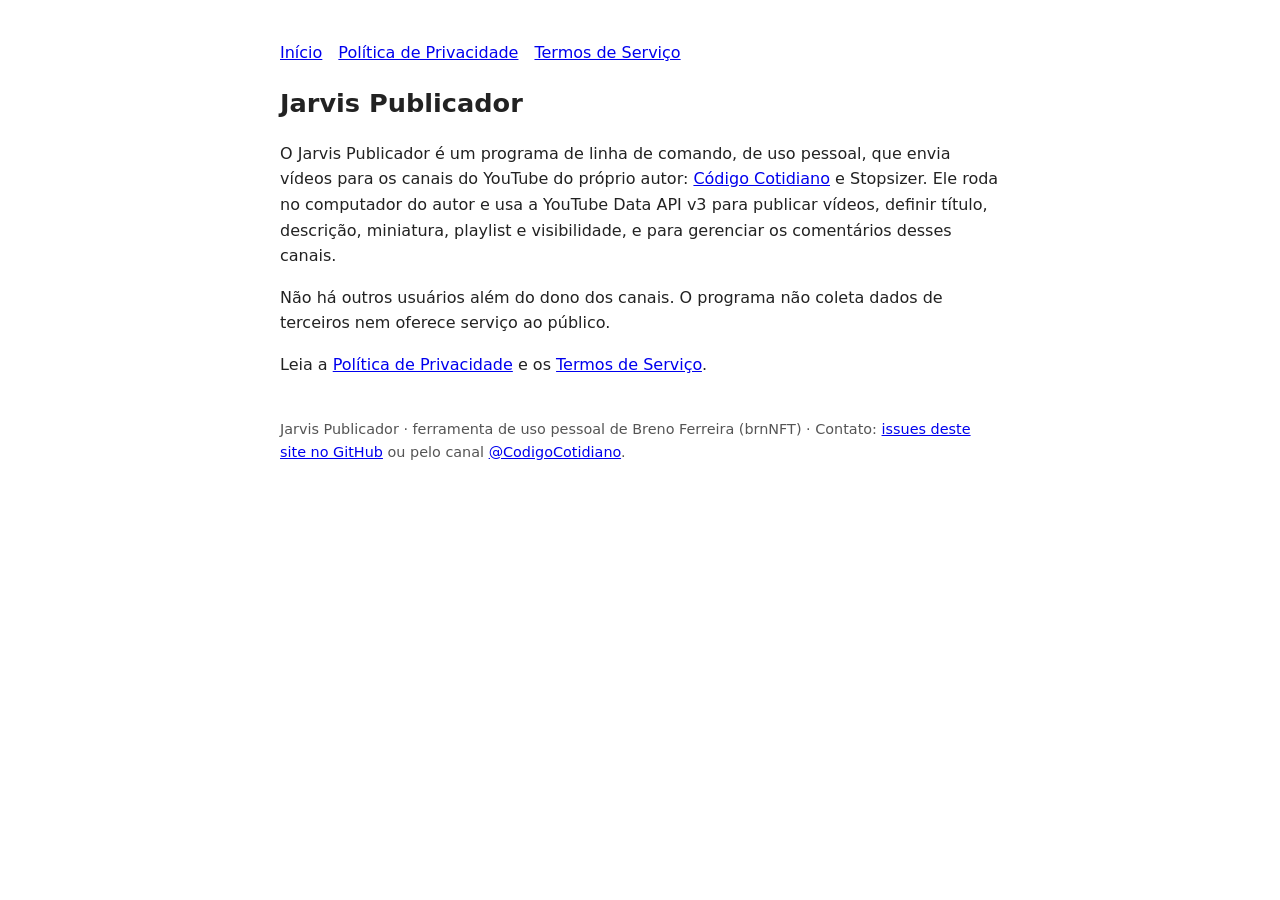
==== index.html @ 1dbf7fd0 "Páginas públicas do Jarvis Publicador: início, privacidade e termos Co-Authored-By: Claude Fable 5.1" ====
<!doctype html>
<html lang="pt-BR">
<head>
<meta charset="utf-8">
<meta name="viewport" content="width=device-width, initial-scale=1">
<title>Jarvis Publicador</title>
<style>
body{font-family:system-ui,sans-serif;max-width:720px;margin:40px auto;padding:0 16px;line-height:1.6;color:#222}
nav a{margin-right:16px}
h1{font-size:1.6em}
footer{margin-top:40px;font-size:.9em;color:#555}
</style>
</head>
<body>
<nav><a href="/">Início</a><a href="/privacidade.html">Política de Privacidade</a><a href="/termos.html">Termos de Serviço</a></nav>
<h1>Jarvis Publicador</h1>
<p>O Jarvis Publicador é um programa de linha de comando, de uso pessoal, que envia vídeos para os canais do YouTube do próprio autor: <a href="https://www.youtube.com/@CodigoCotidiano">Código Cotidiano</a> e Stopsizer. Ele roda no computador do autor e usa a YouTube Data API v3 para publicar vídeos, definir título, descrição, miniatura, playlist e visibilidade, e para gerenciar os comentários desses canais.</p>
<p>Não há outros usuários além do dono dos canais. O programa não coleta dados de terceiros nem oferece serviço ao público.</p>
<p>Leia a <a href="/privacidade.html">Política de Privacidade</a> e os <a href="/termos.html">Termos de Serviço</a>.</p>
<footer>Jarvis Publicador · ferramenta de uso pessoal de Breno Ferreira (brnNFT) · Contato: <a href="https://github.com/brnNFT/brnNFT.github.io/issues">issues deste site no GitHub</a> ou pelo canal <a href="https://www.youtube.com/@CodigoCotidiano">@CodigoCotidiano</a>.</footer>
</body>
</html>
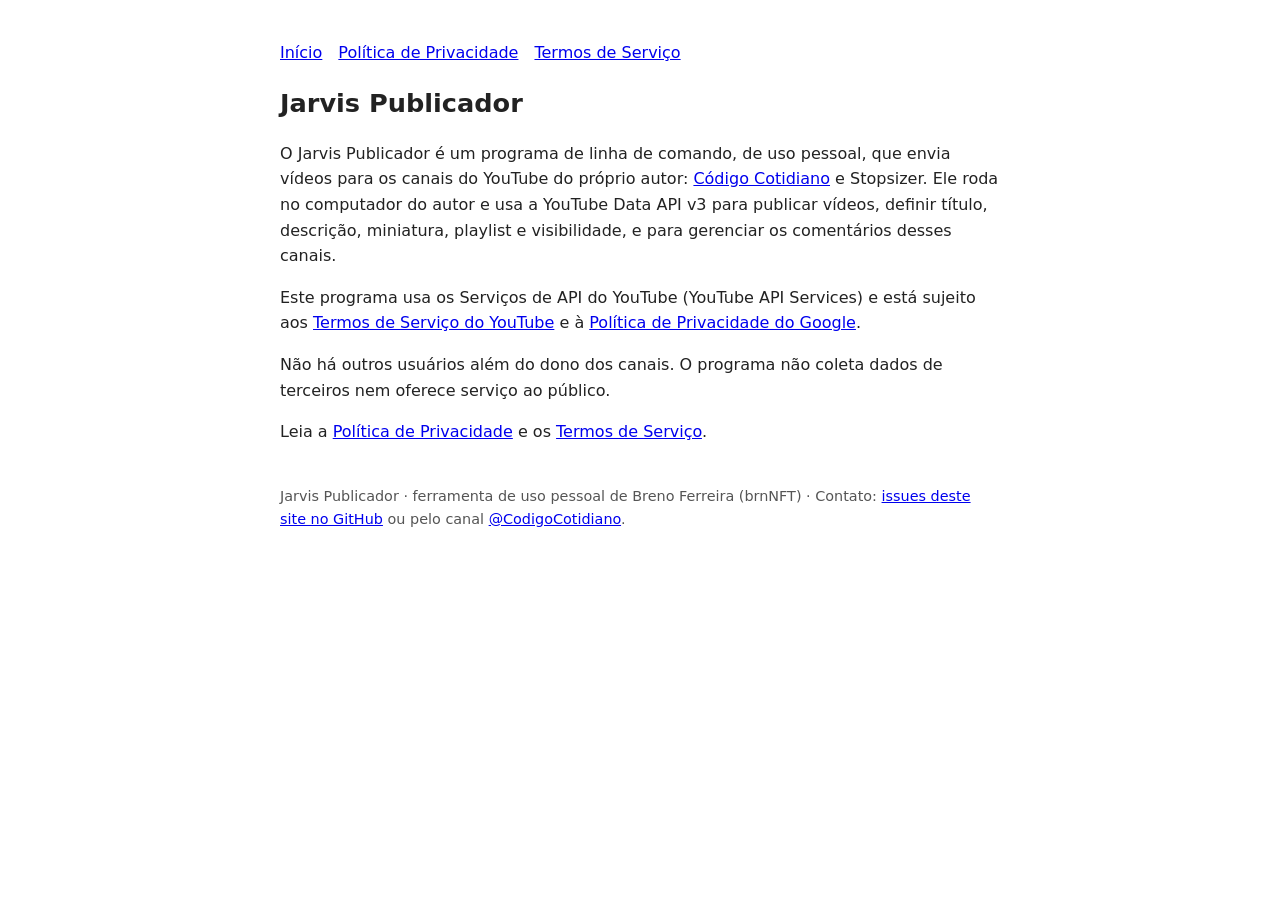
==== commit c9b712e5: "Página inicial: menção aos Serviços de API do YouTube" ====
--- a/index.html
+++ b/index.html
@@ -15,6 +15,7 @@
 <nav><a href="/">Início</a><a href="/privacidade.html">Política de Privacidade</a><a href="/termos.html">Termos de Serviço</a></nav>
 <h1>Jarvis Publicador</h1>
 <p>O Jarvis Publicador é um programa de linha de comando, de uso pessoal, que envia vídeos para os canais do YouTube do próprio autor: <a href="https://www.youtube.com/@CodigoCotidiano">Código Cotidiano</a> e Stopsizer. Ele roda no computador do autor e usa a YouTube Data API v3 para publicar vídeos, definir título, descrição, miniatura, playlist e visibilidade, e para gerenciar os comentários desses canais.</p>
+<p>Este programa usa os Serviços de API do YouTube (YouTube API Services) e está sujeito aos <a href="https://www.youtube.com/t/terms">Termos de Serviço do YouTube</a> e à <a href="https://www.google.com/policies/privacy">Política de Privacidade do Google</a>.</p>
 <p>Não há outros usuários além do dono dos canais. O programa não coleta dados de terceiros nem oferece serviço ao público.</p>
 <p>Leia a <a href="/privacidade.html">Política de Privacidade</a> e os <a href="/termos.html">Termos de Serviço</a>.</p>
 <footer>Jarvis Publicador · ferramenta de uso pessoal de Breno Ferreira (brnNFT) · Contato: <a href="https://github.com/brnNFT/brnNFT.github.io/issues">issues deste site no GitHub</a> ou pelo canal <a href="https://www.youtube.com/@CodigoCotidiano">@CodigoCotidiano</a>.</footer>
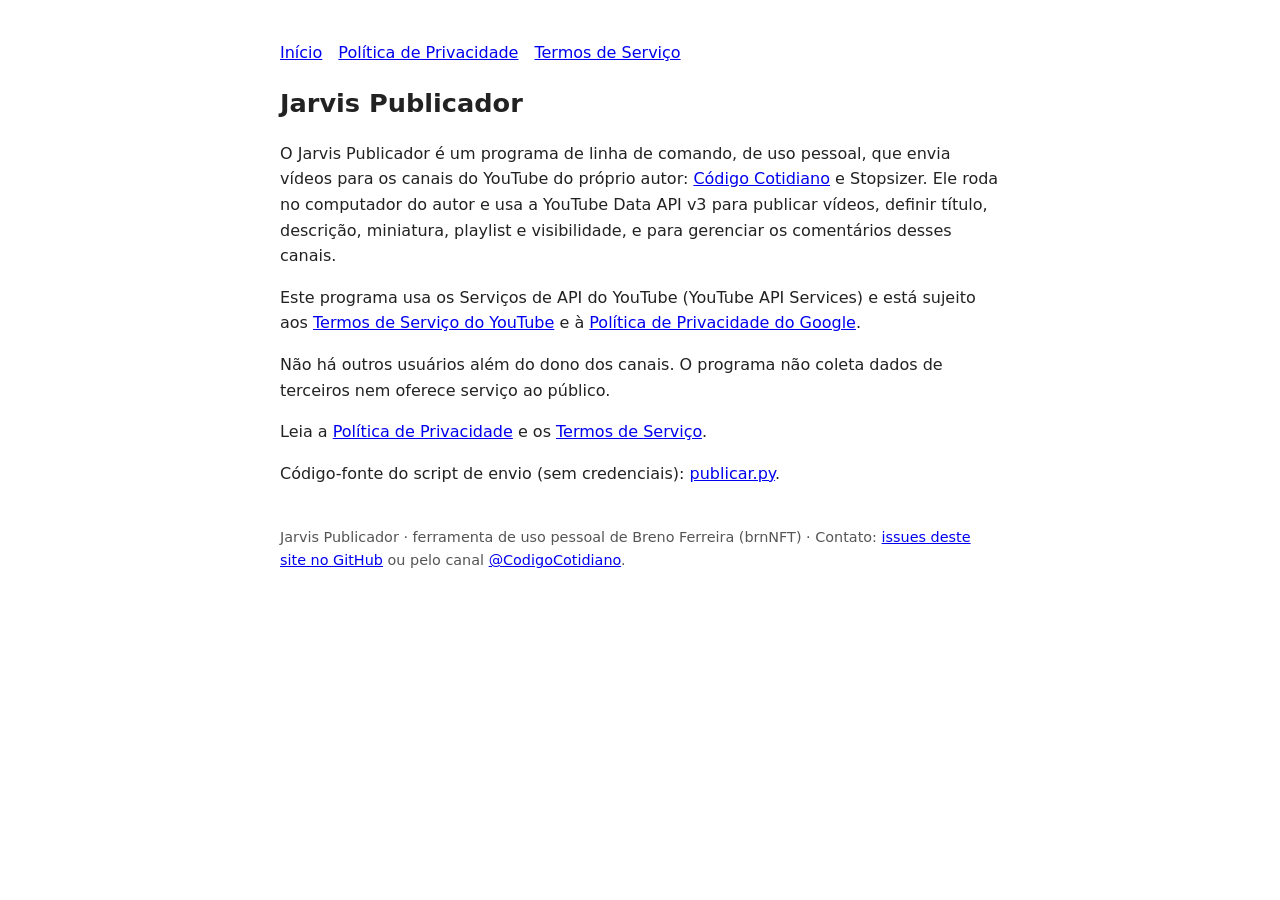
==== commit 5a54951b: "Publica o código-fonte do publicar.py (evidência da auditoria da YouTube API)" ====
--- a/index.html
+++ b/index.html
@@ -18,6 +18,7 @@
 <p>Este programa usa os Serviços de API do YouTube (YouTube API Services) e está sujeito aos <a href="https://www.youtube.com/t/terms">Termos de Serviço do YouTube</a> e à <a href="https://www.google.com/policies/privacy">Política de Privacidade do Google</a>.</p>
 <p>Não há outros usuários além do dono dos canais. O programa não coleta dados de terceiros nem oferece serviço ao público.</p>
 <p>Leia a <a href="/privacidade.html">Política de Privacidade</a> e os <a href="/termos.html">Termos de Serviço</a>.</p>
+<p>Código-fonte do script de envio (sem credenciais): <a href="/publicar.py.txt">publicar.py</a>.</p>
 <footer>Jarvis Publicador · ferramenta de uso pessoal de Breno Ferreira (brnNFT) · Contato: <a href="https://github.com/brnNFT/brnNFT.github.io/issues">issues deste site no GitHub</a> ou pelo canal <a href="https://www.youtube.com/@CodigoCotidiano">@CodigoCotidiano</a>.</footer>
 </body>
 </html>
